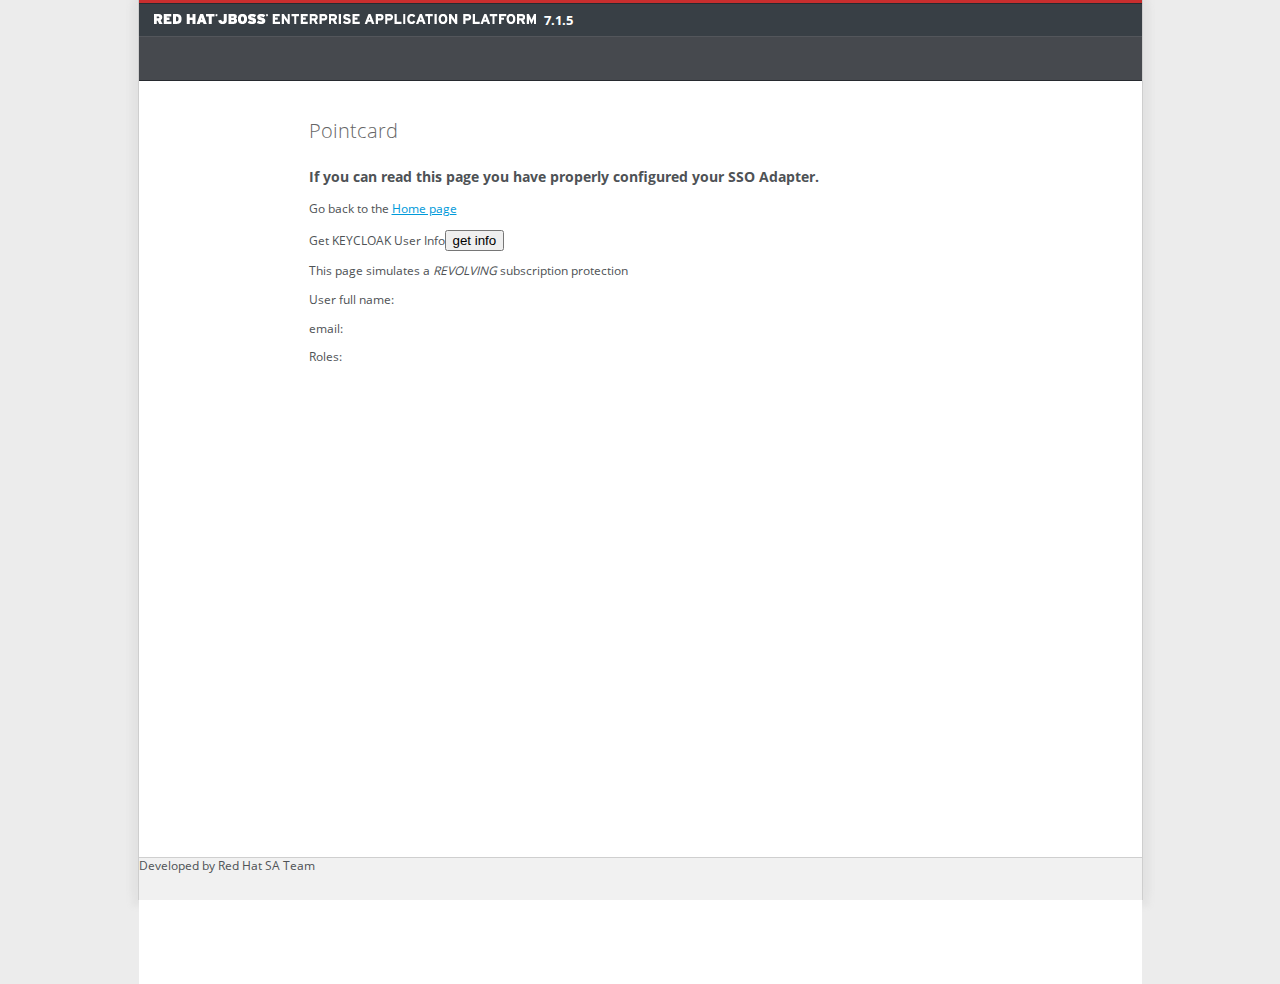
==== src/main/webapp/pointcard.html @ a2812bd8 "some fix" ====
<!DOCTYPE html>
<html>
<head>

    <title>Pointcard Page</title>
    <!-- proper charset -->
    <meta http-equiv="content-type" content="text/html;charset=utf-8" />
    <meta http-equiv="X-UA-Compatible" content="IE=EmulateIE8" />
    <link rel="stylesheet" type="text/css" href="eap.css" />
    <link rel="shortcut icon" href="favicon.ico" />
</head>

<body>

<div id="container" style="position: absolute; left: 0px; top: 0px; right: 0px; bottom: 0px;">

    <!-- header -->
    <div class="header-panel">
        <div class="header-line">&nbsp;</div>
        <div class="header-top">
            <img class="prod-title" src="images/product_title.png"/><span class="prod-version">7.1.5</span>
        </div>
        <div class="header-bottom">&nbsp;</div>
    </div>

    <!-- main content -->
    <div id="content">

        <div class="section">

            <h1>Pointcard</h1>

            <h3>If you can read this page you have properly configured your SSO Adapter.</h3>

            <p>Go back to the <a href="index.html">Home page</a></p>
            <p>Get KEYCLOAK User Info<button id="btn_get_info" type="button" class="btn btn-primary">get info</button></p>

            <div id="userinfo"></div>

            <p>This page simulates a <i>REVOLVING</i> subscription protection</p>
            <p>User full name: <span style="font-weight: bold" id="username"></span></p>
            <p>email: <span style="font-weight: bold" id="email"></span></p>
            <p>Roles: <span style="font-weight: bold" id="roles"></span></p>

        </div>

    </div>

    <div id="footer">Developed by Red Hat SA Team</div>

</div>

<script src="js/jquery-3.3.1.min.js"></script>
<script src="js/app.js"></script>
<script type="text/javascript">

    $(document).ready(function(){
        getUserInfoFromHeaders();
        $("#btn_get_info").click(function(){
            getInfo();
        });
        $("#btn_log_off").click(function(){
            logOff();
        });
    });

</script>
</body >
</html>
---- src/main/webapp/eap.css ----
@font-face {
  font-family: 'Open Sans';
  font-style: normal;
  font-weight: 300;
  src: local('Open Sans Light'), local('OpenSans-Light'), url(fonts/OpenSans-Light.ttf) format('truetype');
}
@font-face {
  font-family: 'Open Sans';
  font-style: normal;
  font-weight: 400;
  src: local('Open Sans'), local('OpenSans'), url(fonts/OpenSans-Regular.ttf) format('truetype');
}
@font-face {
  font-family: 'Open Sans';
  font-style: normal;
  font-weight: 600;
  src: local('Open Sans Semibold'), local('OpenSans-Semibold'), url(fonts/OpenSans-Semibold.ttf) format('truetype');
}
@font-face {
  font-family: 'Open Sans';
  font-style: normal;
  font-weight: 700;
  src: local('Open Sans Bold'), local('OpenSans-Bold'), url(fonts/OpenSans-Bold.ttf) format('truetype');
}

body {
    background-color: #ECECEC;    
    color: #4E5255;
    font: 12px/1.4 "Open Sans","Lucida Sans Unicode","Lucida Grande",sans-serif;
    margin: 0;
}

#container {
    background: none repeat scroll 0 0 #FFFFFF;
    border-left: 1px solid #CECECE;
    border-right: 1px solid #CECECE;
    box-shadow: 6px 6px 6px #E3E3E3, -6px 6px 6px #E3E3E3, 6px -6px 6px #E3E3E3, -6px -6px 6px #E3E3E3;
    margin: 0 auto;
    max-width: 1003px;
}

#content {
    background-color: #ffffff;
    margin-top: 4px;
    height: 100%;
}
#content sub{
    font-size: 12px;
}


#footer {    
    background-color: #F1F1F1;
    border-top: 1px solid #CFCFCF;
    height: 42px;
    min-height: 42px;
    width: 100%;
    position: absolute;    
    bottom: 0;
}

.section {
    margin-left: 170px;
    margin-right: 170px;
    padding-top: 20px;
}

a {
    color: #009ADA;
    outline: none;
}

a:hover {
    text-decoration: underline;
}

a:active {
    outline: none;
}

a:link {
    outline: none;
}

H1 {
    color: #656565;
    font-size: 20px;
    font-weight: 300 !important;
    padding-bottom: 8px;
}

H2 {
   color: #656565;
    font-size: 14px;
    font-weight: 300 !important;    
}

sub {
    color: #a3a7aa;
}

.prod-title {
    vertical-align:middle; 
    padding-bottom:5px;   
}

.prod-version {    
    padding-left: 8px;
    padding-bottom: 12px;
    font-size: 10pt !important;
    font-weight: bold;
    color: #ffffff !important;        
}

.WarnBlock {
    color: #000000;
    padding: 15px;
    background-color: #FFD272; /* light yellow */
    -moz-border-radius: 4px;
    border-radius: 4px;
}

/*eap 6.2 additions*/

.header-top {
    background-color: #383F45;
    border-bottom: 1px solid #53565B;
    height:32px;
    max-height:32px;
    padding-left:15px;
}

.header-bottom {
    background-color: #46494E;
    border-bottom: 1px solid #272A2F;
    height:43px;
    max-height:43px;
}

.header-line {
    background-color: #C82E2E;
    border-bottom: 1px solid #272A2F;
    max-height:3px;
    height:3px;
}

.header-panel {
    height: 80px;
    min-height: 80px;
    width: 100%;
}
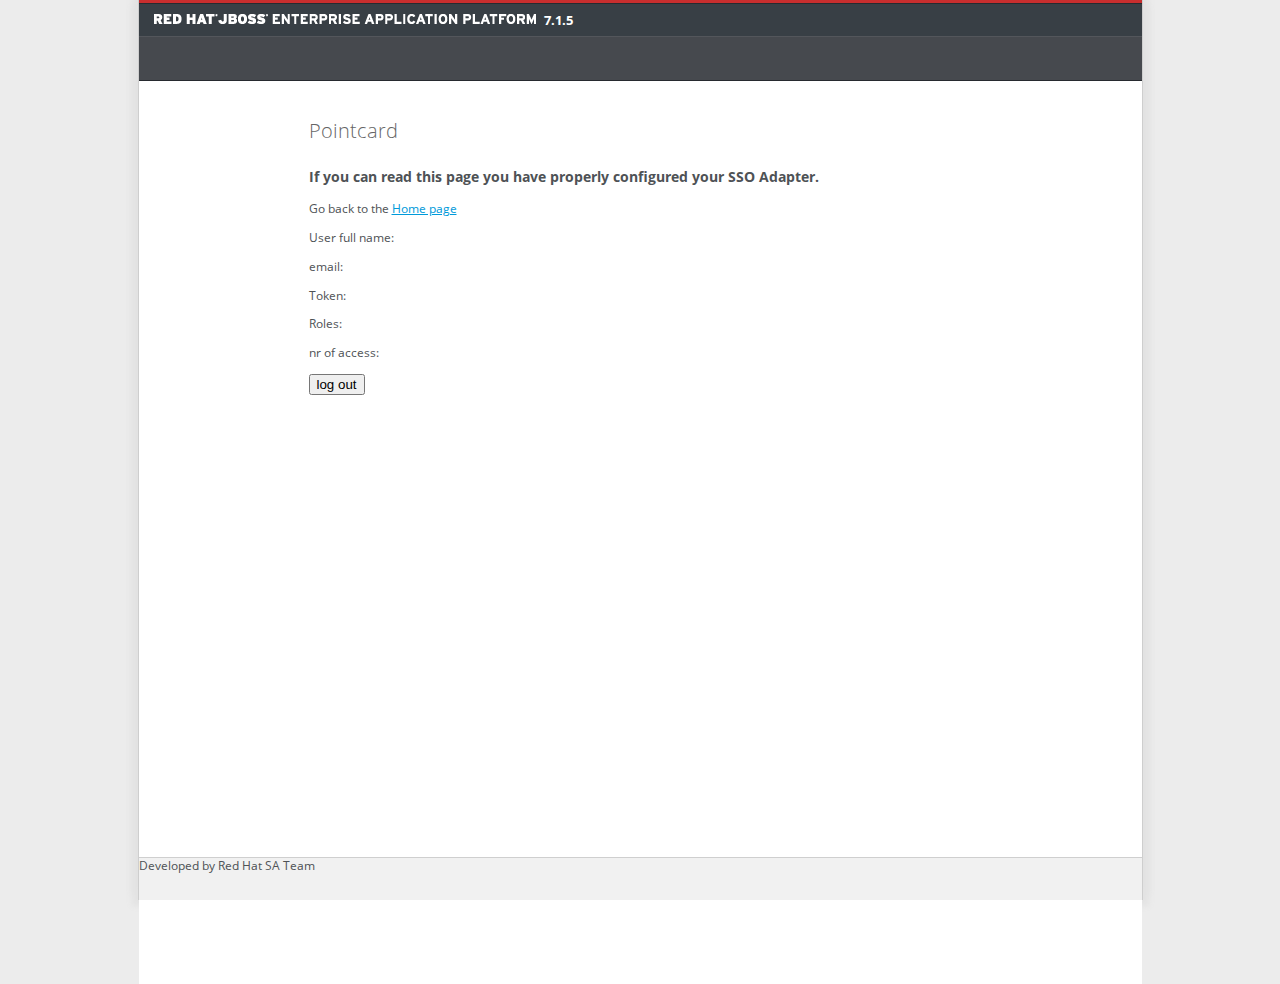
==== commit 1d0695ec: "enhancing featuers of the app" ====
--- a/src/main/webapp/pointcard.html
+++ b/src/main/webapp/pointcard.html
@@ -33,14 +33,13 @@
             <h3>If you can read this page you have properly configured your SSO Adapter.</h3>
 
             <p>Go back to the <a href="index.html">Home page</a></p>
-            <p>Get KEYCLOAK User Info<button id="btn_get_info" type="button" class="btn btn-primary">get info</button></p>
 
-            <div id="userinfo"></div>
-
-            <p>This page simulates a <i>REVOLVING</i> subscription protection</p>
             <p>User full name: <span style="font-weight: bold" id="username"></span></p>
             <p>email: <span style="font-weight: bold" id="email"></span></p>
+            <p>Token: <span style="font-weight: bold" id="tkn"></span></p>
             <p>Roles: <span style="font-weight: bold" id="roles"></span></p>
+            <p>nr of access: <span style="font-weight: bold" id="logins"></span></p>
+            <p><button id="btn_log_off" type="button" class="btn btn-primary">log out</button></p>
 
         </div>
 
@@ -56,9 +55,6 @@
 
     $(document).ready(function(){
         getUserInfoFromHeaders();
-        $("#btn_get_info").click(function(){
-            getInfo();
-        });
         $("#btn_log_off").click(function(){
             logOff();
         });
